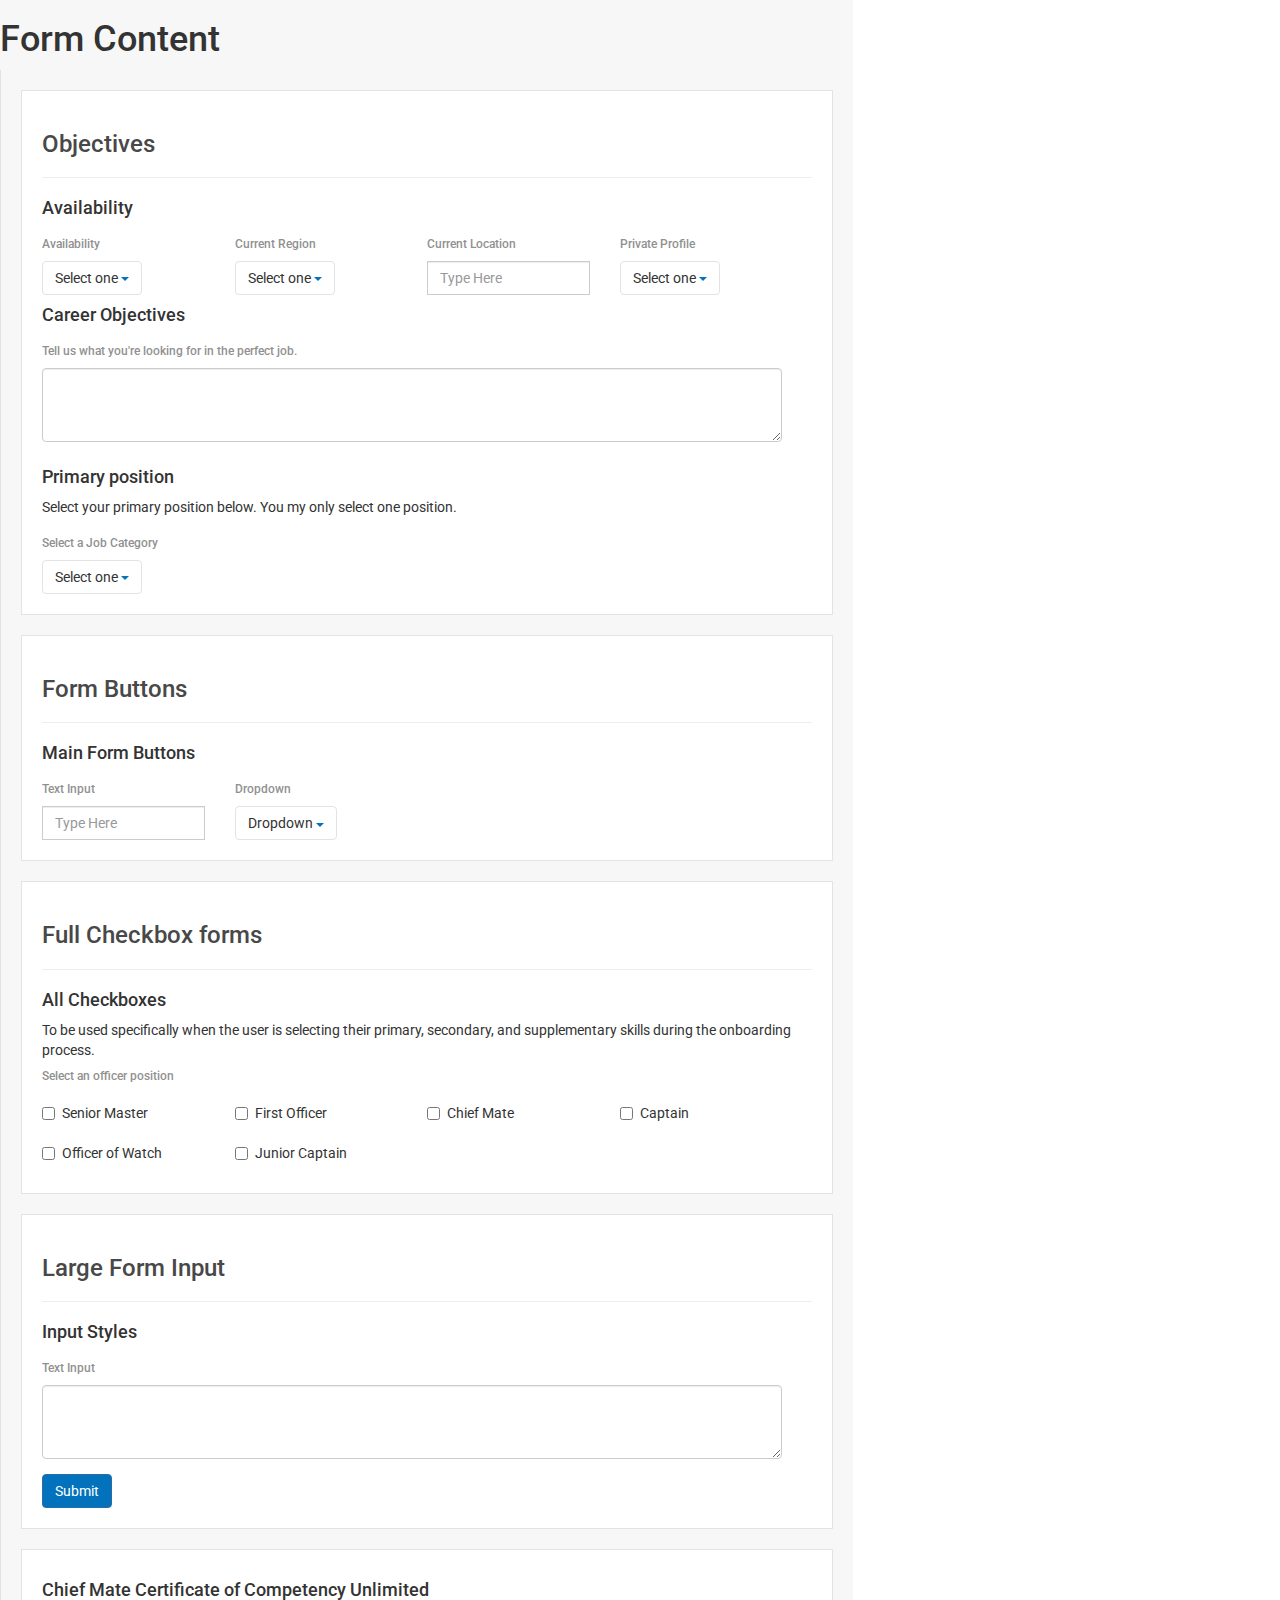
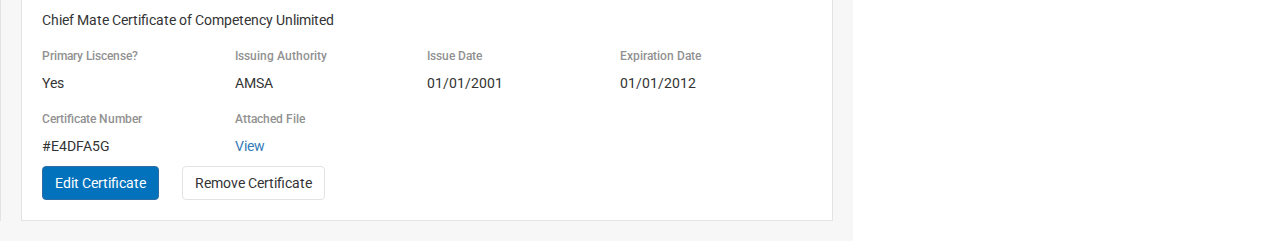
==== Dashboard/pageContent.html @ aa5e9fd9 "added dashboard files" ====
<!DOCTYPE html>
<html lang="en">
<head>
  <meta charset="utf-8">
  <meta http-equiv="X-UA-Compatible" content="IE=edge">
  <meta name="viewport" content="width=device-width, initial-scale=1">
  <!-- The above 3 meta tags *must* come first in the head; any other head content must come *after* these tags -->
  <title>LuxYachts</title>

  <link href="css/bootstrap.min.css" rel="stylesheet">
  <link rel="stylesheet" href="css/font-awesome.min.css">
  <link href='https://fonts.googleapis.com/css?family=Roboto:400,300,500,700' rel='stylesheet' type='text/css'>
  <link rel="stylesheet" type="text/css" href="css/style.css">
</head>
<body>


  <div class="row no-gutters">
    <div class="col-md-8 contentHide">

    <h1>Form Content</h1>

      <!--BEGIN BUTTONS STYLES-->
      <div class="wrapper">
        <div class="contentContainer">

          <div class="row">
            <div class="contentTitle">
              <h3>Objectives</h3>
              <hr>
              <h4>Availability</h4>
            </div>

        <div class="col-md-3 push">
          <h6>Availability</h6>
          <div class="btn-group" role="group">
            <button type="button" class="btn btn-default dropdown-toggle" data-toggle="dropdown" aria-haspopup="true" aria-expanded="false">
              Select one
              <span class="caret"></span>
            </button>
            <ul class="dropdown-menu">
              <li><a href="#">Dropdown link</a></li>
              <li><a href="#">Dropdown link</a></li>
            </ul>
          </div>
        </div>

        <div class="col-md-3 push">
          <h6>Current Region</h6>
          <div class="btn-group" role="group">
            <button type="button" class="btn btn-default dropdown-toggle" data-toggle="dropdown" aria-haspopup="true" aria-expanded="false">
              Select one
              <span class="caret"></span>
            </button>
            <ul class="dropdown-menu">
              <li><a href="#">Dropdown link</a></li>
              <li><a href="#">Dropdown link</a></li>
            </ul>
          </div>
        </div>

        <div class="col-md-3 push">
           <h6>Current Location</h6>
           <div class="buttonWidth">
            <div class="input-group input">
              <input type="text" class="form-control" placeholder="Type Here" aria-describedby="basic-addon1">
            </div>
          </div>
        </div>

        <div class="col-md-3 push">
          <h6>Private Profile</h6>
          <div class="btn-group" role="group">
            <button type="button" class="btn btn-default dropdown-toggle" data-toggle="dropdown" aria-haspopup="true" aria-expanded="false">
              Select one
              <span class="caret"></span>
            </button>
            <ul class="dropdown-menu">
              <li><a href="#">Dropdown link</a></li>
              <li><a href="#">Dropdown link</a></li>
            </ul>
          </div>
        </div>

        </div>

          <div class="row">
            <div class="contentTitle">
              <h4>Career Objectives</h4>
            </div>

              <div class="col-md-12 push">
               <h6>Tell us what you're looking for in the perfect job.</h6>
               <fieldset class="form-group">
                <textarea class="form-control" id="exampleTextarea" rows="3"></textarea>
              </fieldset>
            </div>
          </div>

        <div class="row">
            <div class="contentTitle">
              <h4>Primary position</h4>
              <p>Select your primary position below. You my only select one position.</p>
            </div>
            <div class="col-md-3 push">
              <h6>Select a Job Category</h6>
              <div class="btn-group" role="group">
                <button type="button" class="btn btn-default dropdown-toggle" data-toggle="dropdown" aria-haspopup="true" aria-expanded="false">
                  Select one
                  <span class="caret"></span>
                </button>
                <ul class="dropdown-menu">
                  <li><a href="#">Dropdown link</a></li>
                  <li><a href="#">Dropdown link</a></li>
                </ul>
              </div>
            </div>
        </div>

      </div>
    </div>
    <!--END BUTTON STYLES-->

    <!--BEGIN FORM BUTTONS-->
    <div class="wrapper">
      <div class="contentContainer">
        <div class="row">
          <div class="contentTitle">
            <h3>Form Buttons</h3>
            <hr>
            <h4>Main Form Buttons</h4>
          </div>

          <div class="col-md-3 push">
           <h6>Text Input</h6>
           <div class="buttonWidth">
            <div class="input-group input">
              <input type="text" class="form-control" placeholder="Type Here" aria-describedby="basic-addon1">
            </div>
          </div>
        </div>

        <div class="col-md-3 push">
          <h6>Dropdown</h6>
          <div class="btn-group" role="group">
            <button type="button" class="btn btn-default dropdown-toggle" data-toggle="dropdown" aria-haspopup="true" aria-expanded="false">
              Dropdown
              <span class="caret"></span>
            </button>
            <ul class="dropdown-menu">
              <li><a href="#">Dropdown link</a></li>
              <li><a href="#">Dropdown link</a></li>
            </ul>
          </div>
        </div>

        <div class="col-md-3 push"></div>
        <div class="col-md-3 push"></div>
      </div>
    </div>
  </div>
  <!--END FORM BUTTONS-->

  <!--BEGIN CHECKBOX LIST-->
  <div class="wrapper">
    <div class="contentContainer">
      <div class="row">
        <div class="contentTitle">
          <h3>Full Checkbox forms</h3>
          <hr>
          <h4>All Checkboxes</h4>
          <p>To be used specifically when the user is selecting their primary, secondary, and supplementary skills during the onboarding process.</p>
        </div>
        <h6>Select an officer position</h6>
        <div class="col-md-3 push">
          <div class="checkbox"><label><input type="checkbox"> Senior Master </label></div>
        </div>
        <div class="col-md-3 push">
          <div class="checkbox"><label><input type="checkbox"> First Officer </label></div>
        </div>
        <div class="col-md-3 push">
          <div class="checkbox"><label><input type="checkbox"> Chief Mate </label></div>
        </div>
        <div class="col-md-3 push">
          <div class="checkbox"><label><input type="checkbox"> Captain </label></div>
        </div>
        <div class="col-md-3 push">
          <div class="checkbox"><label><input type="checkbox"> Officer of Watch </label></div>
        </div>
        <div class="col-md-3 push">
          <div class="checkbox"><label><input type="checkbox"> Junior Captain </label></div>
        </div>
      </div>
    </div>
  </div>
  <!--END CHECKBOX LIST-->



  <!--BEGIN LARGE FORM INPUT-->
  <div class="wrapper">
    <div class="contentContainer">
      <div class="row">
        <div class="contentTitle">
          <h3>Large Form Input</h3>
          <hr>
          <h4>Input Styles</h4>
        </div>

        <div class="col-md-12 push">
         <h6>Text Input</h6>
         <fieldset class="form-group">
          <textarea class="form-control" id="exampleTextarea" rows="3"></textarea>
        </fieldset>
      </div>

      <div class="col-md-3 push">
        <button type="button" class="btn btn-primary">Submit</button>
      </div>

    </div>
  </div>
</div>
<!--END LARGE FORM INPUT-->

<!--BEGIN CERTIFICATE EXAMPLE-->
<div class="wrapper">
  <div class="contentContainer">
    <div class="row">
      <div class="contentTitle">
        <h4>Chief Mate Certificate of Competency Unlimited</h4>
        <p>Chief Mate Certificate of Competency Unlimited</p>
      </div>

      <div class="col-md-3 push">
        <h6>Primary Liscense?</h6>
        <p>Yes</p>
      </div>

      <div class="col-md-3 push">
        <h6>Issuing Authority</h6>
        <p>AMSA</p>
      </div>

      <div class="col-md-3 push">
        <h6>Issue Date</h6>
        <p>01/01/2001</p>
      </div>

      <div class="col-md-3 push">
        <h6>Expiration Date</h6>
        <p>01/01/2012</p>
      </div>

      <div class="col-md-3 push">
        <h6>Certificate Number</h6>
        <p>#E4DFA5G</p>
      </div>

      <div class="col-md-3 push">
        <h6>Attached File</h6>
        <a href="">View</a>
      </div>

      <div class="col-md-12 push">
        <button type="button" class="btn btn-primary r-margin-20">Edit Certificate</button>
        <button type="button" class="btn btn-default">Remove Certificate</button>
      </div>

    </div>
  </div>
</div>
<!--END CERTIFICATE EXAMPLE-->



</div>

</div>

<!-- Image Upload Modal -->
<div class="modal fade" id="photoUpload" tabindex="-1" role="dialog" aria-labelledby="myModalLabel">
  <div class="modal-dialog" role="document">
    <div class="modal-content">
      <div class="modal-header">
        <button type="button" class="close" data-dismiss="modal" aria-label="Close"><span aria-hidden="true">&times;</span></button>
        <h4 class="modal-title" id="myModalLabel">Upload a Profile Image</h4>
      </div>
      <div class="modal-body">
        <h5>Please use this tool to upload and crop your CV Photo. Photo file size must be under 2MB. </h5>
        <p>Once loaded please center the cropping tool on your face and shoulders.</p>
      </div>
      <div class="modal-footer">
        <button type="button" class="btn btn-default" data-dismiss="modal">Cancel</button>
        <button type="button" class="btn btn-primary">Select your image</button>
      </div>
    </div>
  </div>
</div>


<!-- jQuery (necessary for Bootstrap's JavaScript plugins) -->
<script src="https://ajax.googleapis.com/ajax/libs/jquery/1.11.3/jquery.min.js"></script>
<!-- Include all compiled plugins (below), or include individual files as needed -->
<script src="js/bootstrap.min.js"></script>
<script type="text/javascript">
  $(function () {
    $('[data-toggle="tooltip"]').tooltip()
  })
</script>
</body>
</html>
---- Dashboard/css/style.css ----
/*******************************************
GLOBAL RESETS
/*******************************************/

body {
	font-family: 'Roboto', sans-serif;
}

.row.no-gutters {
  margin-right: 0;
  margin-left: 0;
}
.row.no-gutters > [class^="col-"],
.row.no-gutters > [class*=" col-"] {
  padding-right: 0;
  padding-left: 0;
}
.row {
	margin-left: 0px;
	margin-right: 0px;
}
.push {
	right: 15px;
}

/*******************************************
MAIN NAVIGATION
/*******************************************/
.navbar {
	height: 60px;
	background-color: #fff;
	margin-top: -1px;
	margin-bottom: 0px;
	border-bottom: 1px solid #e3e3e3;
	z-index: 999;
} 
.navbar-brand img {
	margin-top: -5px;
}
.navbar li {
	border-left: 1px solid #e3e3e3;
}
.navbar li a{
	color: #484848;
	height: 60px;
	padding-top: 20px;
}
.navbar li a:hover{
	border-bottom: 4px solid #484848
}
.navbar-default .navbar-nav>.active>a, .navbar-default .navbar-nav>.active>li:focus, .navbar-default .navbar-nav>.active>a:hover {
	border-bottom: 4px solid #0372bc;
	background-color: #fff;
	color: #025b96;
}
.desktop button{
	height: 60px;
	width: 60px;
	background-color: #0372bc;
	margin-right: -16px;
	border:none;
	float: right;
}
.navbar button i {
	color: #fff;
}

/*******************************************
LEFT NAV STYLES
/*******************************************/
.leftBar {
	height: auto;
}

/*BADGE STYLES*/
.badgeProfile {
	height: 112px;
	width: 100%;
}
.badgeImage{
	float: left;
	margin-top: 20px;
	margin-left: 20px;
	z-index: 5;
}
.badgeInformation {
	float: left;
	margin-left: 20px;
}
h3 {
	font-size: 24px;
	color: #484848;
	margin-bottom: 2px;
}
.badgeInformation  p {
	font-size: 14px;
	color: #484848;
	margin-bottom: 3px;
}
.badgeInformation p span {
	opacity: .6;
}

/*USER BADGE STYLES*/
.userBadge {
	z-index: 2;
    position: absolute;
    margin-top: 52px;
}

/*PROFILE SUBNAV*/
.profileNav button {
	border-radius: 0 !important;
	height: 60px;
	font-size: 12px;
	margin-bottom: 20px;
	border-color:#e3e3e3;
}
.btn-default.active, .btn-default:active, .open>.dropdown-toggle.btn-default{
	background-color: #0372bc;
	border:#0372bc;
	color: #fff;
}
.btn-default span{
	color: #0372bc;
}

/*SECTION SUBNAV*/
.nav-justified{
	padding: 0px 20px;
}
.nav-justified .disabled {
	background-color: #f7f7f7;
}
.navLine {
	width: 100%;
	border-bottom: 1px solid #e3e3e3;
	margin-top: -1px;
	margin-bottom: 20px;
}
.nav-tabs.nav-justified>li>a {
   border: 1px solid #ddd;
}

/*RESUME SECTIONS*/
.resumeSection {
	padding: 0px 20px;
}
.resumeSection .resumeBtn {
	margin-bottom: 20px;
	height: 76px;
	width: 100%;
	border: 1px solid #e3e3e3;
	background-color: #fff;
	padding: 0px 10px;
}
.resumeBtn.push {
	padding-left: 92px;
}
.resumeLine.inactive{
	opacity: .25;
}
.resumeSection .resumeBtn p {
	float: left;
	margin-bottom: 10px;
	margin-top: 5px;
}
.resumeLine {
	width: 100%;
	height: 7px;
	background-color: #ccd2dc;
	border-radius: 2px;
	margin-bottom: 5px;
	float: left;
}
span .resumeLine {
	width: 80%;
}
.resumeAlert {
	float: right;
}
.resumePhoto {
	float: left;
	position: absolute;
	height: 76px;
	width: 76px;
	padding: 0px;
}
.resumePhoto img {
	margin-left: -1px;
}
.resumePhoto.upload i{
	float: right;
	margin-right: 12px;
    margin-top: 7px;
    color: #fff;
}
.addPhoto {
	margin-top: 12px;
}
.complete i{
	color: #34a853;
}
.incomplete i{
	color: #e3e3e3;
}
.attention i{
	color: #ea4335;
}

/*******************************************
BUTTON STYLES FOR CONTENT PAGES
/*******************************************/
.wrapper{
	padding: 20px 20px 0px 20px;
	border-left: 1px solid #e3e3e3;
}
.contentContainer {
	height: auto;
    background: #fff;
    border: 1px solid #e3e3e3;
    padding: 20px;
}
.col-md-8	{
	background-color: #f7f7f7;
	height: auto;
	padding-bottom: 20px;
}
h6 {
	color: #484848;
	opacity: .6;
}
.btn-default {
	border: 1px solid #e3e3e3;
}
.btn-primary {
	background-color: #0372bc;
}
.btn.btn-secondary {
	background:none;
	border: 1px solid #0372bc;
	color: #0372bc;
}
.btn-secondary:hover {
	background-color: #0372bc;
	color: #fff;
}
.btn-link {
	color:#0372bc;
}
.buttonWidth {
	width: 100%;
}
.r-margin-20 {
	margin-right: 20px;
}
/*******************************************
MEDIA QUERIES
/*******************************************/
@media only screen and (max-width: 990px) {
    .contentHide {
    display: none;
    }
    .navbar-toggle {
	margin: 0px;
    }
    .navbar-default .navbar-toggle .icon-bar{
	background-color: #fff;
	margin-left: 9px;
    }
    .navbar button{
	height: 60px;
	width: 60px;
	background-color: #0372bc;
	border:none;
	border-radius: 0px;
	float: right;
	}
	.navbar button:hover{
    background-color: #025b96;
    }
}
@media only screen and (max-width: 768px) {
    .mask {
        display: none;
    }
    .navbar li {
	background: #fff;
	}
}
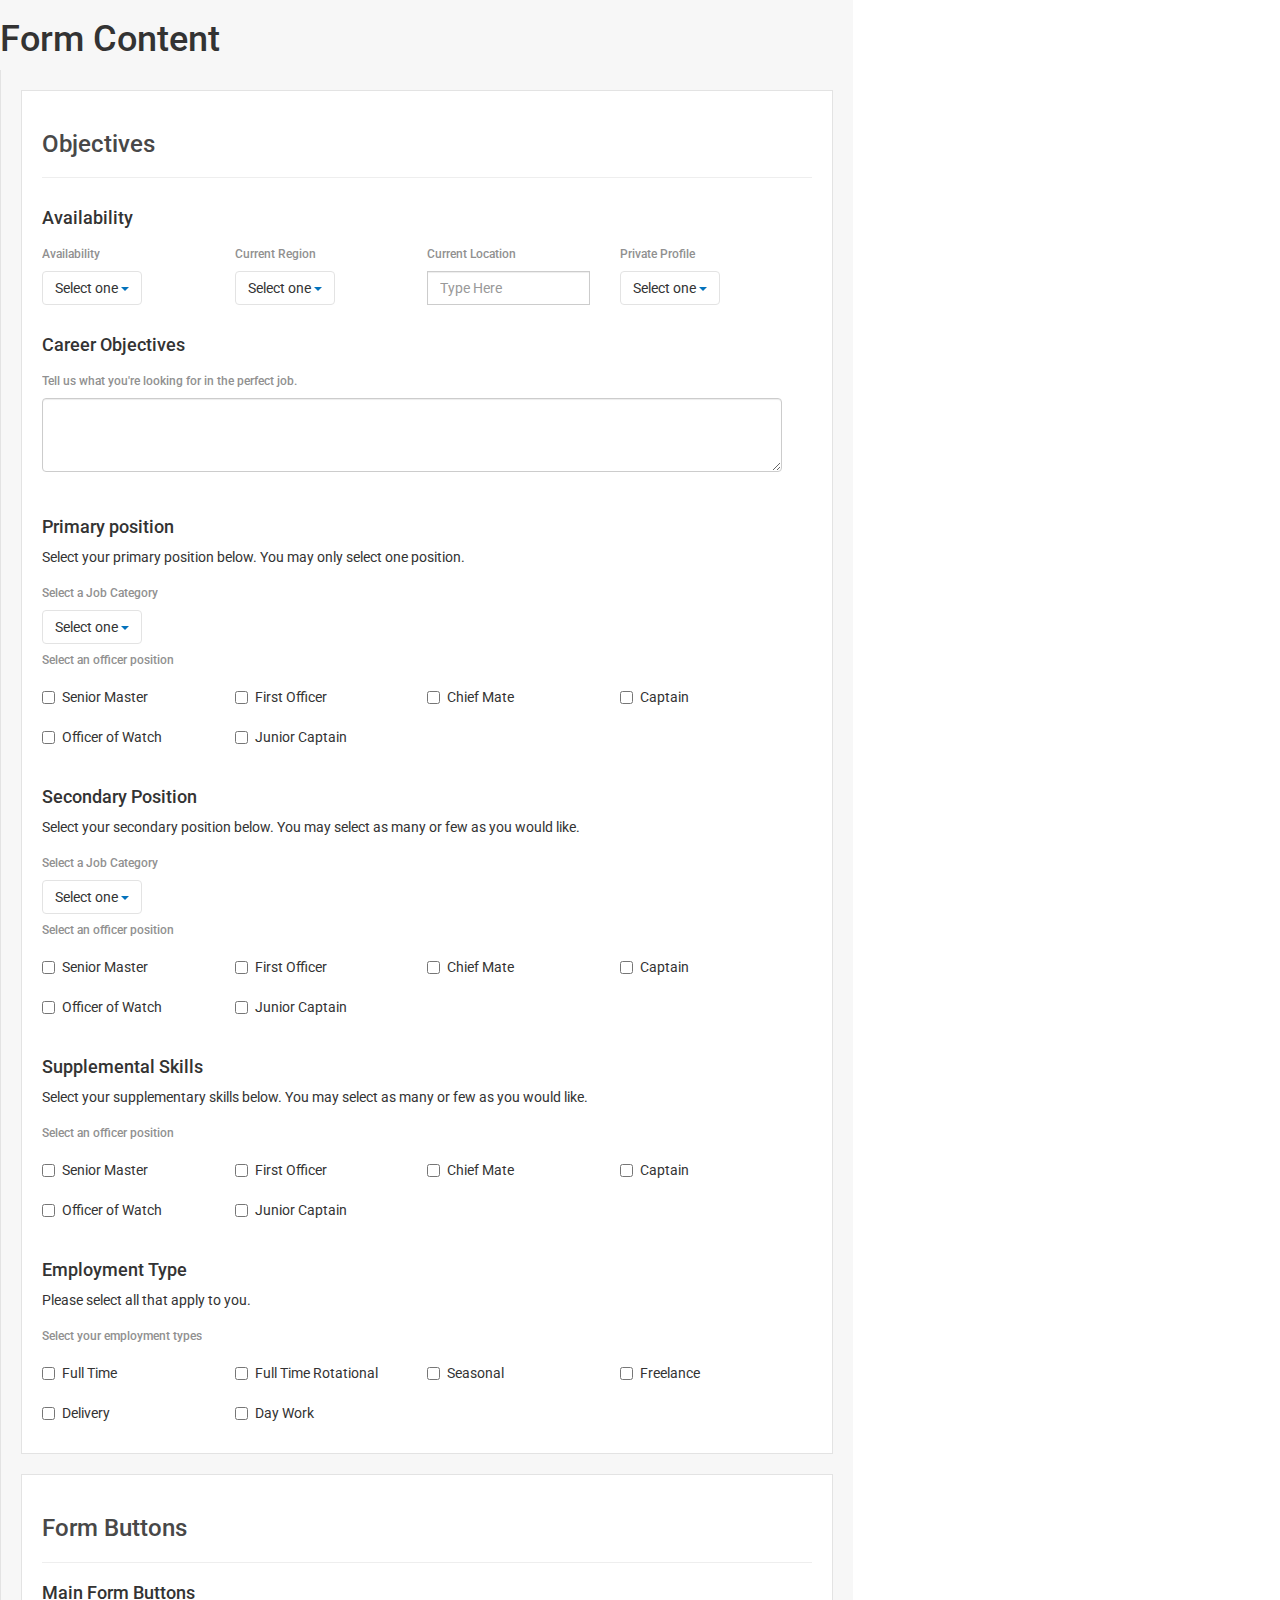
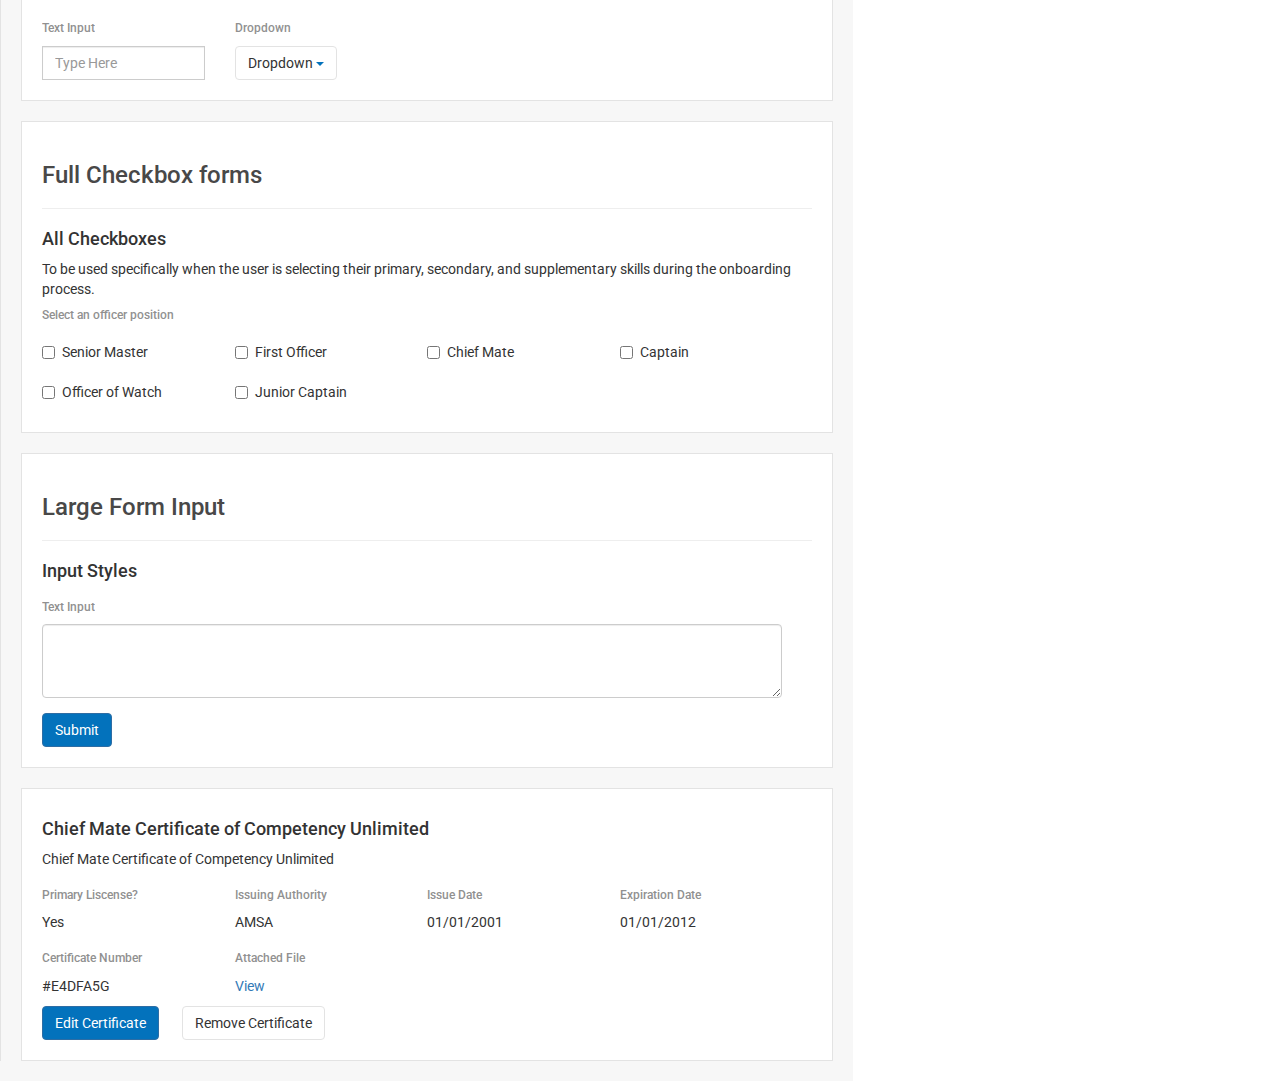
==== commit 422d9290: "added top margin rules" ====
--- a/Dashboard/pageContent.html
+++ b/Dashboard/pageContent.html
@@ -20,7 +20,7 @@
 
     <h1>Form Content</h1>
 
-      <!--BEGIN BUTTONS STYLES-->
+      <!--BEGIN OBJECTIVES MODULE-->
       <div class="wrapper">
         <div class="contentContainer">
 
@@ -28,7 +28,7 @@
             <div class="contentTitle">
               <h3>Objectives</h3>
               <hr>
-              <h4>Availability</h4>
+              <h4 class="margin-top-30">Availability</h4>
             </div>
 
         <div class="col-md-3 push">
@@ -86,7 +86,7 @@
 
           <div class="row">
             <div class="contentTitle">
-              <h4>Career Objectives</h4>
+              <h4 class="margin-top-30">Career Objectives</h4>
             </div>
 
               <div class="col-md-12 push">
@@ -99,8 +99,8 @@
 
         <div class="row">
             <div class="contentTitle">
-              <h4>Primary position</h4>
-              <p>Select your primary position below. You my only select one position.</p>
+              <h4 class="margin-top-30">Primary position</h4>
+              <p>Select your primary position below. You may only select one position.</p>
             </div>
             <div class="col-md-3 push">
               <h6>Select a Job Category</h6>
@@ -116,10 +116,131 @@
               </div>
             </div>
         </div>
-
-      </div>
-    </div>
-    <!--END BUTTON STYLES-->
+        <div class="row">
+          <h6>Select an officer position</h6>
+            <div class="col-md-3 push">
+              <div class="checkbox"><label><input type="checkbox"> Senior Master </label></div>
+            </div>
+            <div class="col-md-3 push">
+              <div class="checkbox"><label><input type="checkbox"> First Officer </label></div>
+            </div>
+            <div class="col-md-3 push">
+              <div class="checkbox"><label><input type="checkbox"> Chief Mate </label></div>
+            </div>
+            <div class="col-md-3 push">
+              <div class="checkbox"><label><input type="checkbox"> Captain </label></div>
+            </div>
+            <div class="col-md-3 push">
+              <div class="checkbox"><label><input type="checkbox"> Officer of Watch </label></div>
+            </div>
+            <div class="col-md-3 push">
+              <div class="checkbox"><label><input type="checkbox"> Junior Captain </label></div>
+            </div>
+        </div>
+
+
+        <div class="row">
+            <div class="contentTitle">
+              <h4 class="margin-top-30">Secondary Position</h4>
+              <p>Select your secondary position below. You may select as many or few as you would like.</p>
+            </div>
+            <div class="col-md-3 push">
+              <h6>Select a Job Category</h6>
+              <div class="btn-group" role="group">
+                <button type="button" class="btn btn-default dropdown-toggle" data-toggle="dropdown" aria-haspopup="true" aria-expanded="false">
+                  Select one
+                  <span class="caret"></span>
+                </button>
+                <ul class="dropdown-menu">
+                  <li><a href="#">Dropdown link</a></li>
+                  <li><a href="#">Dropdown link</a></li>
+                </ul>
+              </div>
+            </div>
+        </div>
+        <div class="row">
+          <h6>Select an officer position</h6>
+            <div class="col-md-3 push">
+              <div class="checkbox"><label><input type="checkbox"> Senior Master </label></div>
+            </div>
+            <div class="col-md-3 push">
+              <div class="checkbox"><label><input type="checkbox"> First Officer </label></div>
+            </div>
+            <div class="col-md-3 push">
+              <div class="checkbox"><label><input type="checkbox"> Chief Mate </label></div>
+            </div>
+            <div class="col-md-3 push">
+              <div class="checkbox"><label><input type="checkbox"> Captain </label></div>
+            </div>
+            <div class="col-md-3 push">
+              <div class="checkbox"><label><input type="checkbox"> Officer of Watch </label></div>
+            </div>
+            <div class="col-md-3 push">
+              <div class="checkbox"><label><input type="checkbox"> Junior Captain </label></div>
+            </div>
+        </div>
+
+          <div class="row">
+            <div class="contentTitle">
+              <h4 class="margin-top-30">Supplemental Skills</h4>
+              <p>Select your supplementary skills below. You may select as many or few as you would like.</p>
+            </div>
+        </div>
+        <div class="row">
+          <h6>Select an officer position</h6>
+            <div class="col-md-3 push">
+              <div class="checkbox"><label><input type="checkbox"> Senior Master </label></div>
+            </div>
+            <div class="col-md-3 push">
+              <div class="checkbox"><label><input type="checkbox"> First Officer </label></div>
+            </div>
+            <div class="col-md-3 push">
+              <div class="checkbox"><label><input type="checkbox"> Chief Mate </label></div>
+            </div>
+            <div class="col-md-3 push">
+              <div class="checkbox"><label><input type="checkbox"> Captain </label></div>
+            </div>
+            <div class="col-md-3 push">
+              <div class="checkbox"><label><input type="checkbox"> Officer of Watch </label></div>
+            </div>
+            <div class="col-md-3 push">
+              <div class="checkbox"><label><input type="checkbox"> Junior Captain </label></div>
+            </div>
+        </div>
+
+
+
+          <div class="row">
+            <div class="contentTitle">
+              <h4 class="margin-top-30">Employment Type</h4>
+              <p>Please select all that apply to you.</p>
+            </div>
+        </div>
+        <div class="row">
+          <h6>Select your employment types</h6>
+            <div class="col-md-3 push">
+              <div class="checkbox"><label><input type="checkbox"> Full Time </label></div>
+            </div>
+            <div class="col-md-3 push">
+              <div class="checkbox"><label><input type="checkbox"> Full Time Rotational </label></div>
+            </div>
+            <div class="col-md-3 push">
+              <div class="checkbox"><label><input type="checkbox"> Seasonal </label></div>
+            </div>
+            <div class="col-md-3 push">
+              <div class="checkbox"><label><input type="checkbox"> Freelance </label></div>
+            </div>
+            <div class="col-md-3 push">
+              <div class="checkbox"><label><input type="checkbox"> Delivery </label></div>
+            </div>
+            <div class="col-md-3 push">
+              <div class="checkbox"><label><input type="checkbox"> Day Work </label></div>
+            </div>
+        </div>
+
+      </div>
+    </div>
+    <!--END OBJECTIVES MODULE-->
 
     <!--BEGIN FORM BUTTONS-->
     <div class="wrapper">
--- a/Dashboard/css/style.css
+++ b/Dashboard/css/style.css
@@ -23,6 +23,9 @@
 	right: 15px;
 }
 
+.margin-top-30 {
+	margin-top: 30px;
+}
 /*******************************************
 MAIN NAVIGATION
 /*******************************************/
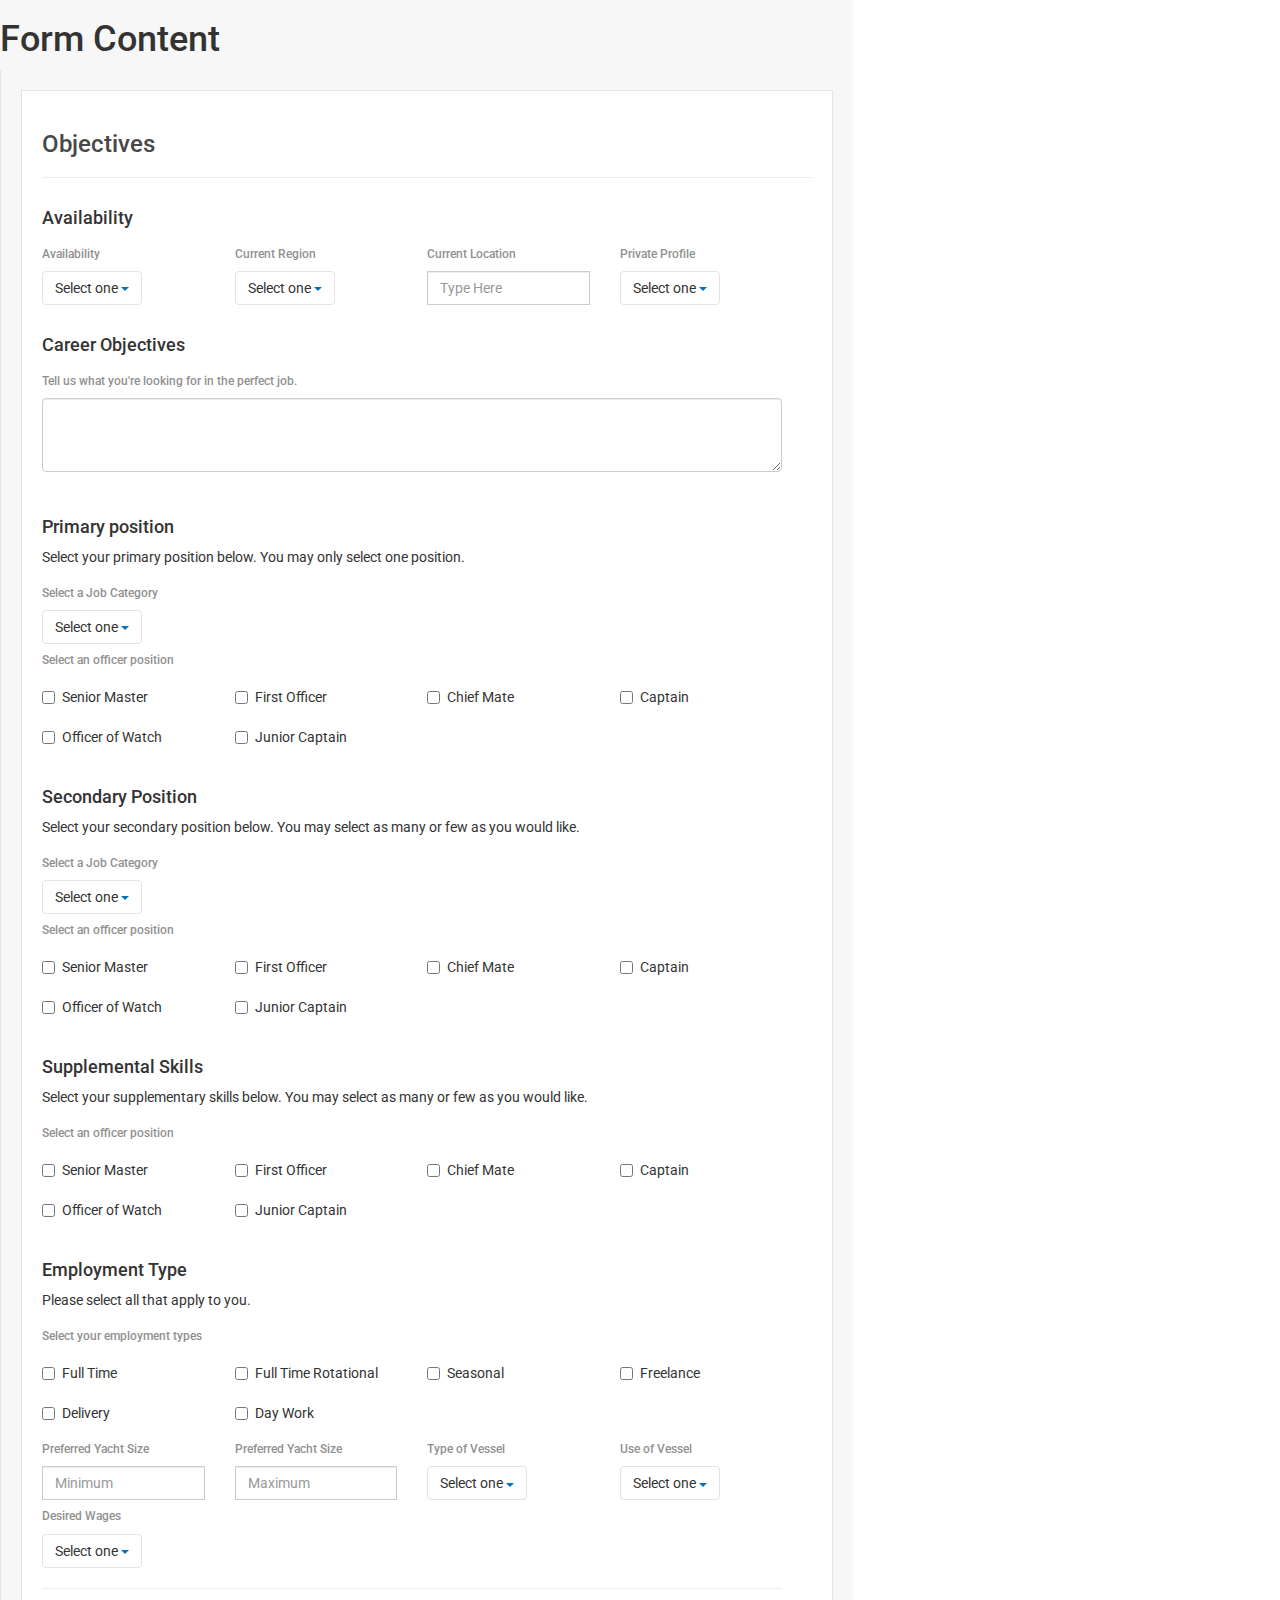
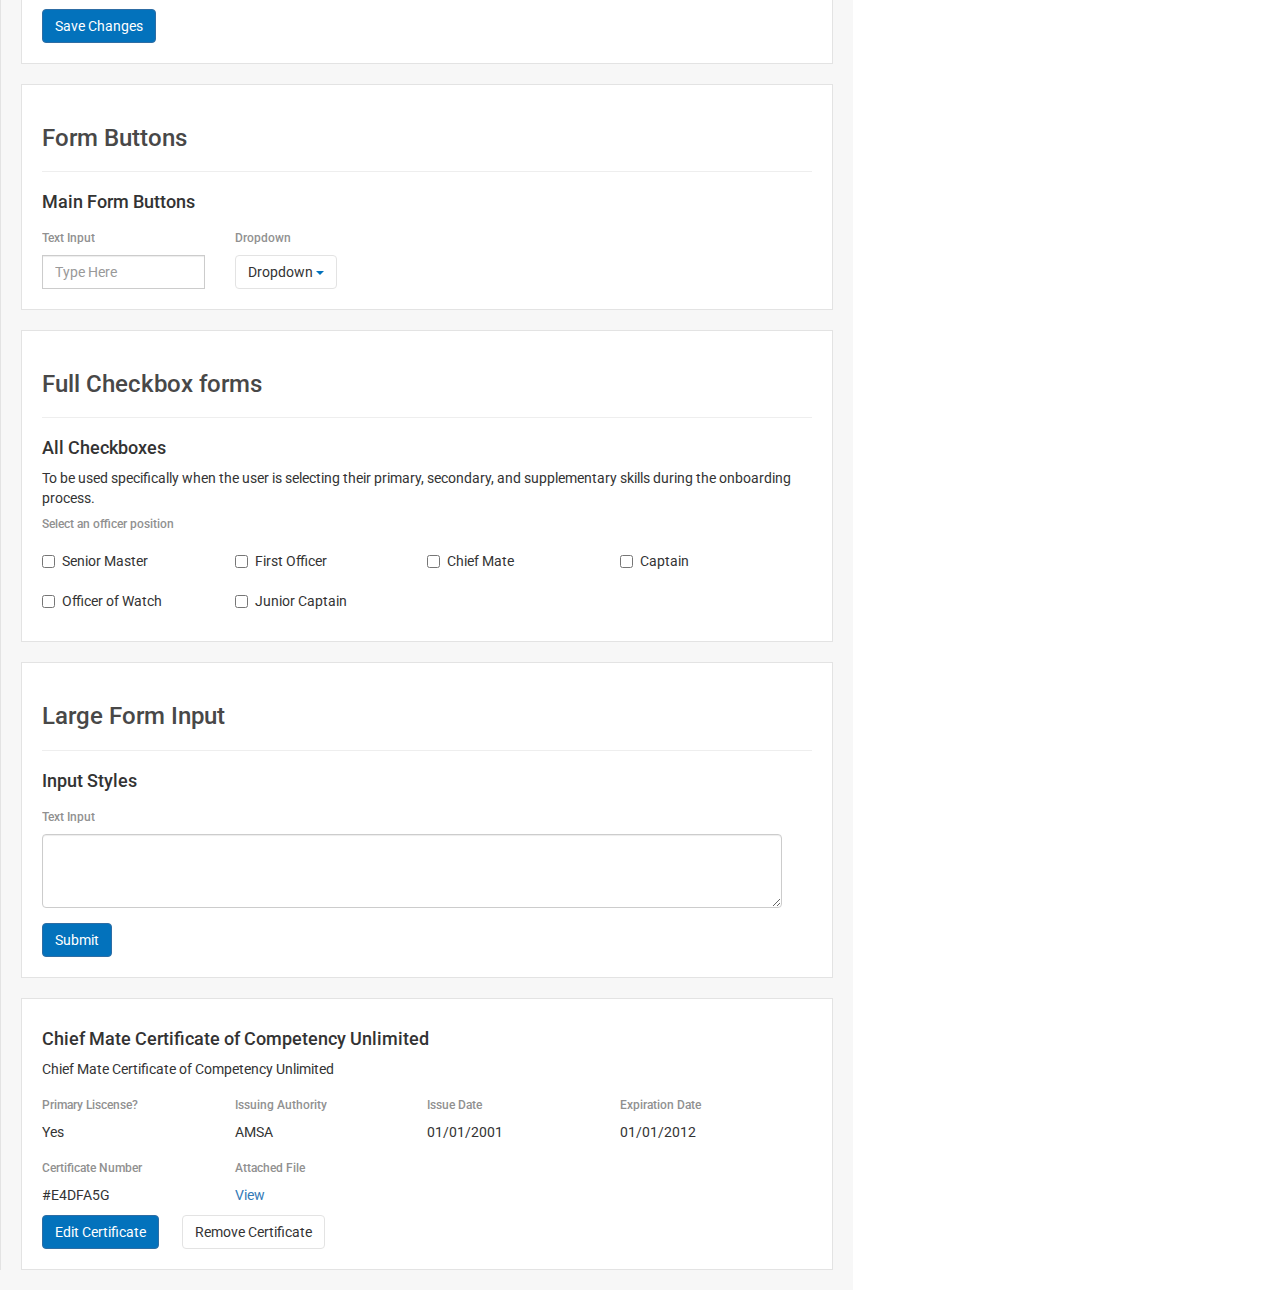
==== commit dcffb345: "finished objectives section" ====
--- a/Dashboard/pageContent.html
+++ b/Dashboard/pageContent.html
@@ -208,8 +208,6 @@
             </div>
         </div>
 
-
-
           <div class="row">
             <div class="contentTitle">
               <h4 class="margin-top-30">Employment Type</h4>
@@ -237,6 +235,77 @@
               <div class="checkbox"><label><input type="checkbox"> Day Work </label></div>
             </div>
         </div>
+
+        <div class="row">
+          <div class="col-md-3 push">
+             <h6>Preferred Yacht Size</h6>
+             <div class="buttonWidth">
+              <div class="input-group input">
+                <input type="text" class="form-control" placeholder="Minimum" aria-describedby="basic-addon1">
+              </div>
+            </div>
+          </div>
+          <div class="col-md-3 push">
+             <h6>Preferred Yacht Size</h6>
+             <div class="buttonWidth">
+              <div class="input-group input">
+                <input type="text" class="form-control" placeholder="Maximum" aria-describedby="basic-addon1">
+              </div>
+            </div>
+          </div>
+
+        <div class="col-md-3 push">
+          <h6>Type of Vessel</h6>
+          <div class="btn-group" role="group">
+            <button type="button" class="btn btn-default dropdown-toggle" data-toggle="dropdown" aria-haspopup="true" aria-expanded="false">
+              Select one
+              <span class="caret"></span>
+            </button>
+            <ul class="dropdown-menu">
+              <li><a href="#">Dropdown link</a></li>
+              <li><a href="#">Dropdown link</a></li>
+            </ul>
+          </div>
+        </div>
+
+        <div class="col-md-3 push">
+          <h6>Use of Vessel</h6>
+          <div class="btn-group" role="group">
+            <button type="button" class="btn btn-default dropdown-toggle" data-toggle="dropdown" aria-haspopup="true" aria-expanded="false">
+              Select one
+              <span class="caret"></span>
+            </button>
+            <ul class="dropdown-menu">
+              <li><a href="#">Dropdown link</a></li>
+              <li><a href="#">Dropdown link</a></li>
+            </ul>
+          </div>
+        </div>
+
+        <div class="col-md-3 push">
+          <h6>Desired Wages</h6>
+          <div class="btn-group" role="group">
+            <button type="button" class="btn btn-default dropdown-toggle" data-toggle="dropdown" aria-haspopup="true" aria-expanded="false">
+              Select one
+              <span class="caret"></span>
+            </button>
+            <ul class="dropdown-menu">
+              <li><a href="#">Dropdown link</a></li>
+              <li><a href="#">Dropdown link</a></li>
+            </ul>
+          </div>
+        </div>
+
+        </div>
+
+        <div class="row">
+          <div class="col-md-12 push">
+          <hr>
+            <button type="button" class="btn btn-primary margin-right-20">Save Changes</button>
+            <!--<button type="button" class="btn btn-default">Next Section</button>-->
+          </div>
+        </div>
+
 
       </div>
     </div>
@@ -384,7 +453,7 @@
       </div>
 
       <div class="col-md-12 push">
-        <button type="button" class="btn btn-primary r-margin-20">Edit Certificate</button>
+        <button type="button" class="btn btn-primary margin-right-20">Edit Certificate</button>
         <button type="button" class="btn btn-default">Remove Certificate</button>
       </div>
 
--- a/Dashboard/css/style.css
+++ b/Dashboard/css/style.css
@@ -25,6 +25,9 @@
 
 .margin-top-30 {
 	margin-top: 30px;
+}
+.margin-right-20 {
+	margin-right: 20px;
 }
 /*******************************************
 MAIN NAVIGATION
@@ -254,8 +257,8 @@
 .buttonWidth {
 	width: 100%;
 }
-.r-margin-20 {
-	margin-right: 20px;
+.btn-default.active, .btn-default:active, .open>.dropdown-toggle.btn-default{
+	border: 1px solid #e3e3e3 !important;
 }
 /*******************************************
 MEDIA QUERIES
